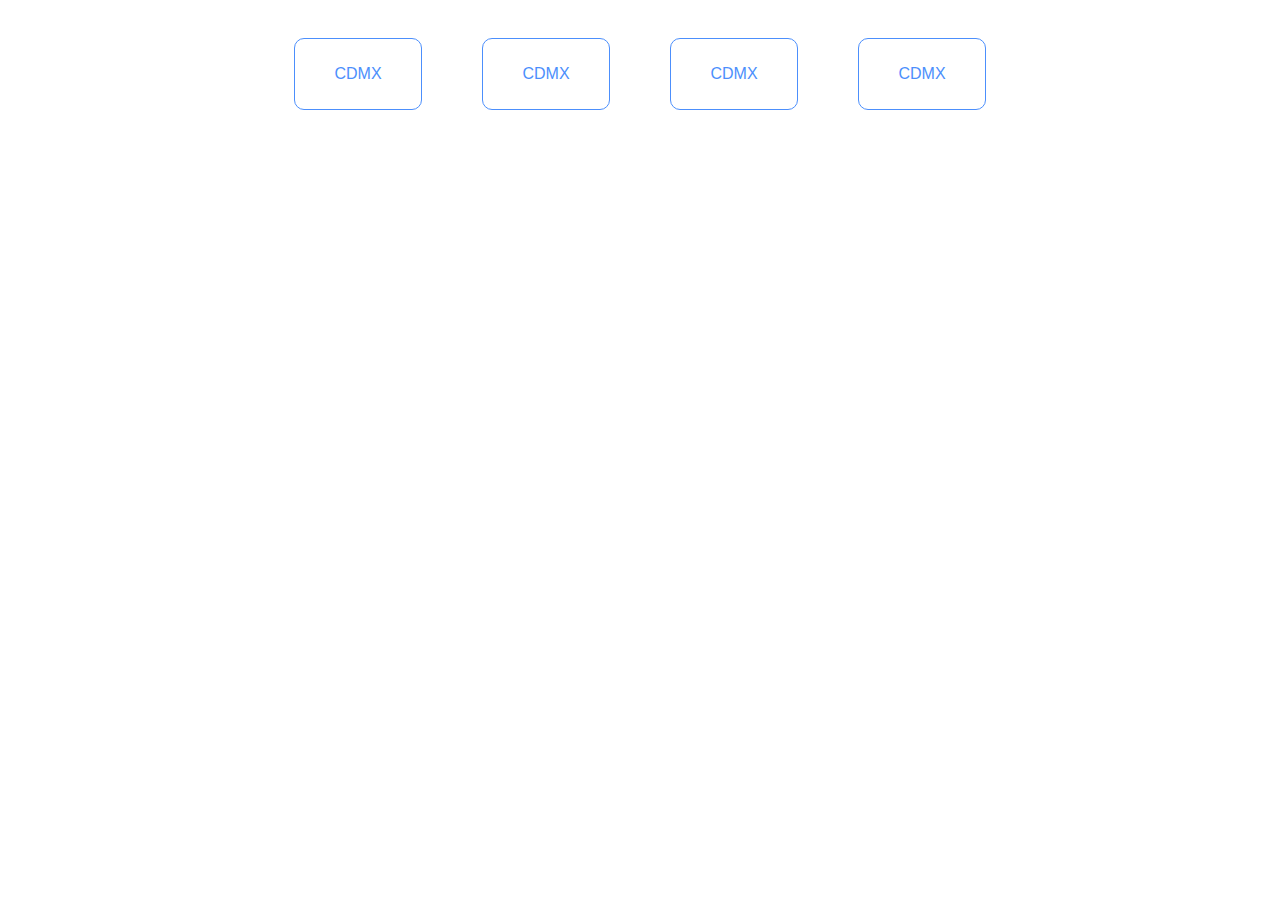
==== home.html @ 2d517a60 "web" ====
<!DOCTYPE html>
<html>
<head>
    <meta charset='utf-8'>
    <meta http-equiv='X-UA-Compatible' content='IE=edge'>
    <title>Monument Go</title>
    <meta name='viewport' content='width=device-width, initial-scale=1'>
    <link rel='stylesheet' type='text/css' media='screen' href='.github/css/home.css'>
</head>
<body>
    <nav class="menu">
      <div class="ciudad" onclick="">
          <p>CDMX</p>
      </div>
      <div class="ciudad" onclick="">
          <p>CDMX</p>
      </div>
      <div class="ciudad" onclick="">
          <p>CDMX</p>
      </div>
      <div class="ciudad" onclick="">
          <p>CDMX</p>
      </div>
    </nav>
    <section class="mapa">

    </section>
</body>
</html>
---- .github/css/home.css ----
*{
  font-family: sans-serif;
}

.menu{
  width: 100%;
  height: auto;
  display: flex;
  flex-direction: row;
  justify-content: center;
  flex-direction: row;
  justify-content: center;
  align-items: center;
  flex-wrap: wrap;
}

.ciudad{
  color: #4c8ffc;
  width: 10vw;
  height: auto;
  padding: 10px;
  display: flex;
  flex-direction: column;
  justify-content: space-between;
  align-items: center;
  box-sizing: border-box;
  margin: 30px 30px;
  transition: all 0.3s ease;
  cursor: pointer;
  border: 1px solid #4c8ffc;
  border-radius: 10px;
}

.ciudad:hover {
  color: white;
  background-color: #4c8ffc;
}
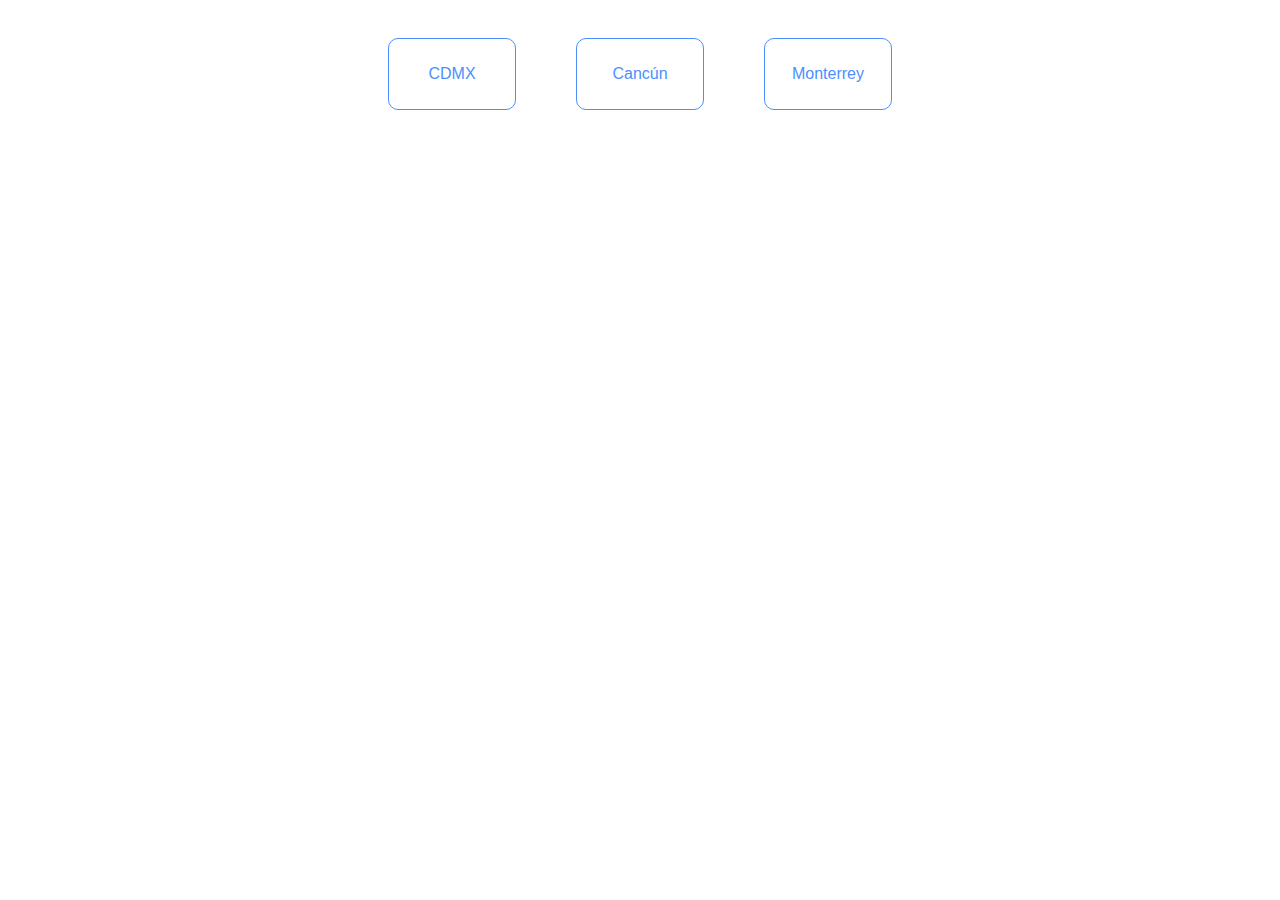
==== commit e1ffd180: "web" ====
--- a/home.html
+++ b/home.html
@@ -13,13 +13,10 @@
           <p>CDMX</p>
       </div>
       <div class="ciudad" onclick="">
-          <p>CDMX</p>
+          <p>Cancún</p>
       </div>
       <div class="ciudad" onclick="">
-          <p>CDMX</p>
-      </div>
-      <div class="ciudad" onclick="">
-          <p>CDMX</p>
+          <p>Monterrey</p>
       </div>
     </nav>
     <section class="mapa">
